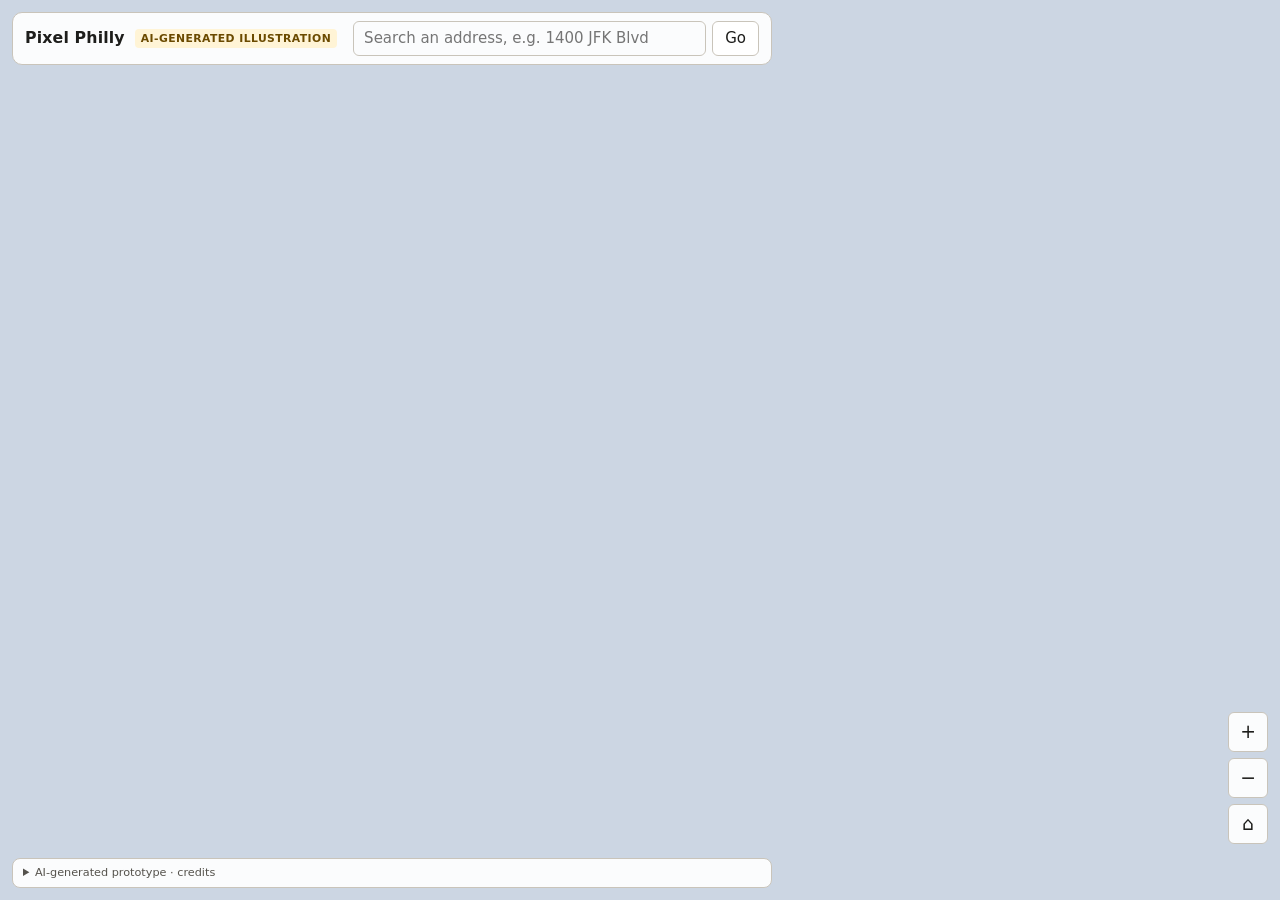
==== viewer/index.html @ f482606d "Tuning downtown" ====
<!doctype html>
<html lang="en">
<head>
<meta charset="utf-8">
<meta name="viewport" content="width=device-width, initial-scale=1">
<title>Pixel Philly</title>
<meta name="description" content="Prototype: downtown Philadelphia as one isometric pixel-art map, drawn by AI from city open data.">
<link rel="stylesheet" href="viewer.css">
</head>
<body>
<header class="bar">
  <div class="title">
    <h1>Pixel Philly</h1>
    <span class="badge" title="Drawn by an AI image model from city open data; not a photograph or survey">AI-generated illustration</span>
  </div>
  <form class="search" role="search" id="search">
    <label class="visually-hidden" for="q">Search an address</label>
    <input id="q" type="search" placeholder="Search an address, e.g. 1400 JFK Blvd" autocomplete="off" spellcheck="false">
    <button type="submit">Go</button>
  </form>
  <button type="button" class="layer-toggle" id="layer-toggle" aria-pressed="false" hidden>Show photo</button>
  <p class="status" id="status" role="status" aria-live="polite"></p>
</header>

<main id="map" role="img" aria-label="Isometric pixel-art map of downtown Philadelphia. Use the arrow keys or drag to pan, plus and minus or the buttons to zoom."></main>

<nav class="controls" aria-label="Map controls">
  <button type="button" id="zoom-in" aria-label="Zoom in">+</button>
  <button type="button" id="zoom-out" aria-label="Zoom out">&minus;</button>
  <button type="button" id="home" aria-label="Show the whole map">&#8962;</button>
</nav>

<footer class="credits">
  <details>
    <summary id="credits-summary">AI-generated prototype · credits</summary>
    <p id="credits"></p>
  </details>
</footer>

<script src="vendor/openseadragon.min.js"></script>
<script type="module" src="viewer.js"></script>
</body>
</html>
---- viewer/viewer.css ----
:root {
  --bg: #ccd6e3;
  --panel: rgba(255, 255, 255, 0.92);
  --fg: #1d1d1b;
  --muted: #55524c;
  --line: #c9c4ba;
  --accent: #0b5cad;
  --badge-bg: #fff4d6;
  --badge-fg: #6b4a00;
  --on-accent: #ffffff;
}
@media (prefers-color-scheme: dark) {
  :root:not([data-theme="light"]) {
    --panel: rgba(28, 28, 26, 0.92);
    --fg: #ecebe7;
    --muted: #b3afa7;
    --line: #45433f;
    --accent: #7db7f0;
    --badge-bg: #3d3216;
    --badge-fg: #f5d98a;
    --on-accent: #111111;
  }
}
:root[data-theme="dark"] {
  --panel: rgba(28, 28, 26, 0.92);
  --fg: #ecebe7;
  --muted: #b3afa7;
  --line: #45433f;
  --accent: #7db7f0;
  --badge-bg: #3d3216;
  --badge-fg: #f5d98a;
  --on-accent: #111111;
}

* { box-sizing: border-box; }
html, body { margin: 0; height: 100%; background: var(--bg); color: var(--fg);
  font: 15px/1.4 system-ui, -apple-system, "Segoe UI", sans-serif; overflow: hidden; }

#map { position: fixed; inset: 0; }

.bar { position: fixed; top: 12px; left: 12px; right: 12px; z-index: 10;
  display: flex; flex-wrap: wrap; align-items: center; gap: 8px 16px;
  background: var(--panel); border: 1px solid var(--line); border-radius: 10px;
  padding: 8px 12px; backdrop-filter: blur(6px); max-width: 760px; }
.title { display: flex; align-items: center; gap: 10px; }
h1 { font-size: 1.05rem; margin: 0; letter-spacing: 0.01em; }
.badge { font-size: 0.72rem; font-weight: 600; text-transform: uppercase; letter-spacing: 0.04em;
  background: var(--badge-bg); color: var(--badge-fg); border-radius: 4px; padding: 2px 6px; white-space: nowrap; }
.search { display: flex; gap: 6px; flex: 1 1 240px; min-width: 0; }
.search input { flex: 1; min-width: 0; font: inherit; padding: 6px 10px; border-radius: 6px;
  border: 1px solid var(--line); background: transparent; color: var(--fg); }
.search button, .controls button { font: inherit; border: 1px solid var(--line); background: var(--panel);
  color: var(--fg); border-radius: 6px; cursor: pointer; }
.search button { padding: 6px 12px; }
.layer-toggle { font: inherit; padding: 6px 12px; border: 1px solid var(--line); background: var(--panel);
  color: var(--fg); border-radius: 6px; cursor: pointer; white-space: nowrap; }
.layer-toggle[aria-pressed="true"] { background: var(--accent); color: var(--on-accent); border-color: var(--accent); }
.badge.photo { background: #dff0e0; color: #1f5a2a; }
.status { flex-basis: 100%; margin: 0; font-size: 0.82rem; color: var(--muted); min-height: 0; }
.status:empty { display: none; }

.controls { position: fixed; right: 12px; bottom: 56px; z-index: 10; display: flex; flex-direction: column; gap: 6px; }
.controls button { width: 40px; height: 40px; font-size: 1.25rem; line-height: 1; }
button:focus-visible, input:focus-visible { outline: 2px solid var(--accent); outline-offset: 2px; }

.credits summary { cursor: pointer; }
.credits p { margin: 6px 0 0; }
.credits { position: fixed; left: 12px; right: 64px; bottom: 12px; z-index: 10; margin: 0;
  font-size: 0.75rem; color: var(--muted); background: var(--panel); border: 1px solid var(--line);
  border-radius: 8px; padding: 6px 10px; max-width: 760px; }

.pin { width: 18px; height: 18px; margin: -18px 0 0 -9px; border-radius: 50% 50% 50% 0;
  background: #d1342f; border: 2px solid #fff; transform: rotate(-45deg); box-shadow: 0 1px 3px rgba(0,0,0,.5); }

.visually-hidden { position: absolute; width: 1px; height: 1px; overflow: hidden; clip: rect(0 0 0 0); white-space: nowrap; }

@media (max-width: 480px) {
  .bar { top: 8px; left: 8px; right: 8px; padding: 8px; }
  .credits { left: 8px; right: 56px; bottom: 8px; }
}
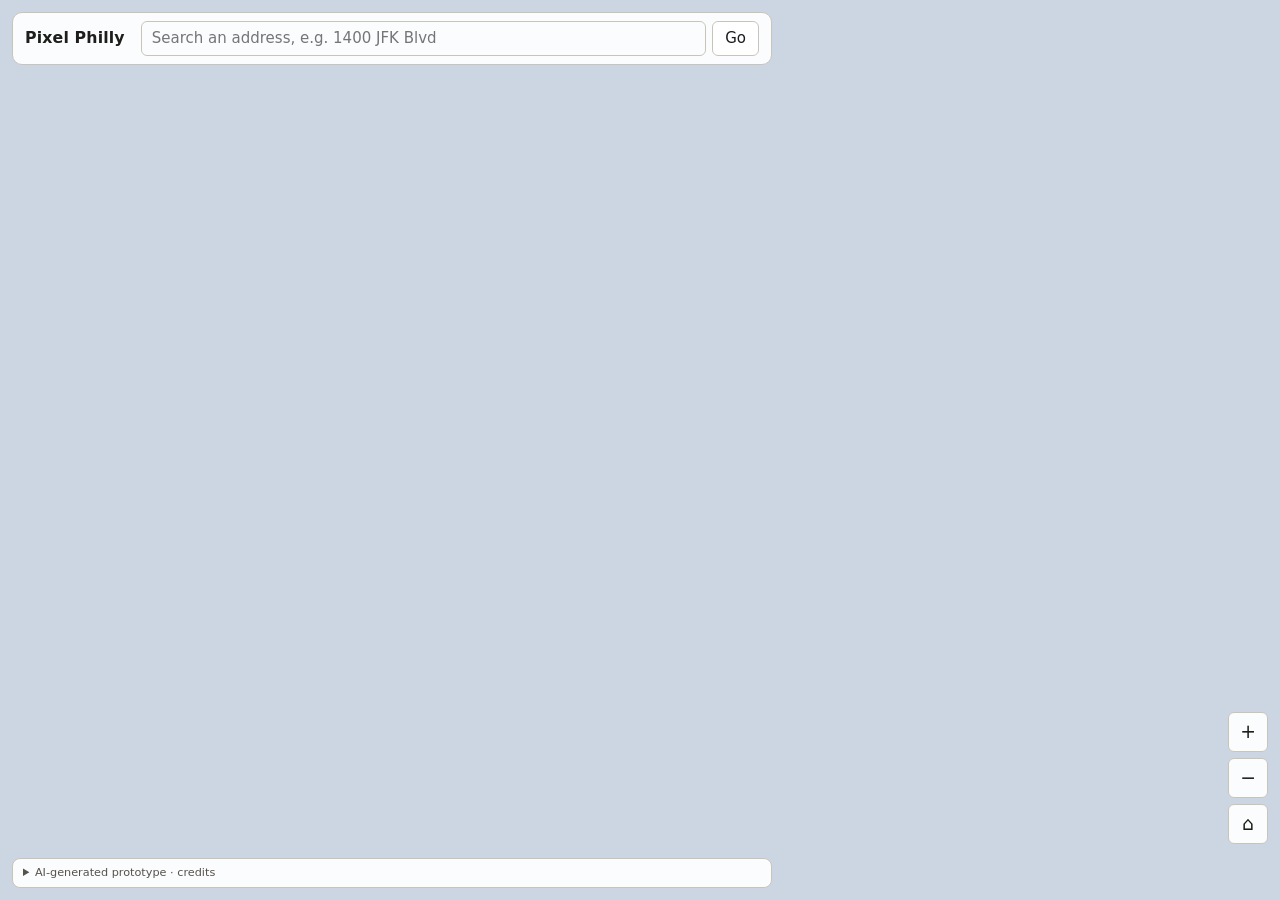
==== commit 9c07e6ab: "V17" ====
--- a/viewer/index.html
+++ b/viewer/index.html
@@ -4,25 +4,23 @@
 <meta charset="utf-8">
 <meta name="viewport" content="width=device-width, initial-scale=1">
 <title>Pixel Philly</title>
-<meta name="description" content="Prototype: downtown Philadelphia as one isometric pixel-art map, drawn by AI from city open data.">
+<meta name="description" content="Prototype: Philadelphia as one isometric pixel-art map, drawn by AI from city open data.">
 <link rel="stylesheet" href="viewer.css">
 </head>
 <body>
 <header class="bar">
   <div class="title">
     <h1>Pixel Philly</h1>
-    <span class="badge" title="Drawn by an AI image model from city open data; not a photograph or survey">AI-generated illustration</span>
   </div>
   <form class="search" role="search" id="search">
     <label class="visually-hidden" for="q">Search an address</label>
     <input id="q" type="search" placeholder="Search an address, e.g. 1400 JFK Blvd" autocomplete="off" spellcheck="false">
     <button type="submit">Go</button>
   </form>
-  <button type="button" class="layer-toggle" id="layer-toggle" aria-pressed="false" hidden>Show photo</button>
   <p class="status" id="status" role="status" aria-live="polite"></p>
 </header>
 
-<main id="map" role="img" aria-label="Isometric pixel-art map of downtown Philadelphia. Use the arrow keys or drag to pan, plus and minus or the buttons to zoom."></main>
+<main id="map" role="img" aria-label="Isometric pixel-art map of Philadelphia. Use the arrow keys or drag to pan, plus and minus or the buttons to zoom."></main>
 
 <nav class="controls" aria-label="Map controls">
   <button type="button" id="zoom-in" aria-label="Zoom in">+</button>
@@ -34,6 +32,7 @@
   <details>
     <summary id="credits-summary">AI-generated prototype · credits</summary>
     <p id="credits"></p>
+    <p><a href="about.html">About this map and full sources</a></p>
   </details>
 </footer>
 
--- a/viewer/viewer.css
+++ b/viewer/viewer.css
@@ -78,3 +78,5 @@
   .bar { top: 8px; left: 8px; right: 8px; padding: 8px; }
   .credits { left: 8px; right: 56px; bottom: 8px; }
 }
+
+.credits a { color: var(--accent); }
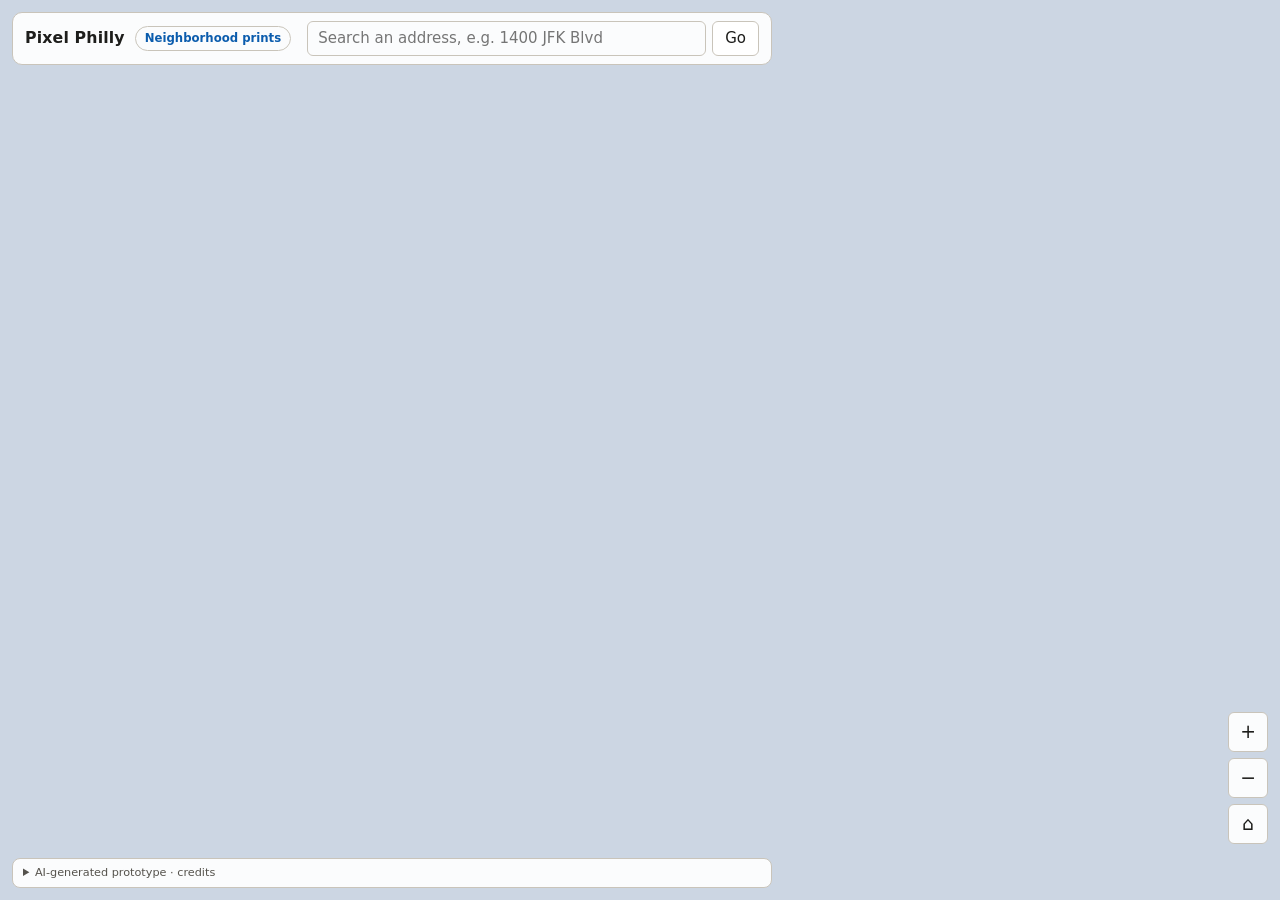
==== commit e6a0f466: "Tree mask; weather; prints" ====
--- a/viewer/index.html
+++ b/viewer/index.html
@@ -5,12 +5,27 @@
 <meta name="viewport" content="width=device-width, initial-scale=1">
 <title>Pixel Philly</title>
 <meta name="description" content="Prototype: Philadelphia as one isometric pixel-art map, drawn by AI from city open data.">
+<!-- Icons and link previews: cut from the v18 tiles by scripts/34_site_images.py.
+     Social tags need absolute URLs; they point at the hosted copy. -->
+<link rel="icon" href="favicon.ico" sizes="16x16 32x32 48x48">
+<link rel="apple-touch-icon" href="apple-touch-icon.png">
+<meta property="og:type" content="website">
+<meta property="og:site_name" content="Pixel Philly">
+<meta property="og:title" content="Pixel Philly">
+<meta property="og:description" content="Philadelphia as one isometric pixel-art map, drawn by AI from city open data.">
+<meta property="og:url" content="https://pixelphilly.sstirling.com/">
+<meta property="og:image" content="https://pixelphilly.sstirling.com/viewer/og-image.jpg">
+<meta property="og:image:width" content="1200">
+<meta property="og:image:height" content="630">
+<meta property="og:image:alt" content="The Center City skyline drawn as isometric pixel art, from Logan Square to the Comcast towers.">
+<meta name="twitter:card" content="summary_large_image">
 <link rel="stylesheet" href="viewer.css">
 </head>
 <body>
 <header class="bar">
   <div class="title">
     <h1>Pixel Philly</h1>
+    <a class="pill" href="neighborhoods.html">Neighborhood prints</a>
   </div>
   <form class="search" role="search" id="search">
     <label class="visually-hidden" for="q">Search an address</label>
@@ -18,7 +33,12 @@
     <button type="submit">Go</button>
   </form>
   <p class="status" id="status" role="status" aria-live="polite"></p>
+  <p class="status" id="transit-status" aria-live="polite"></p>
+  <p class="status" id="weather-status" aria-live="polite"></p>
 </header>
+
+<!-- Current temperature at the airport (weather.js renderTemp); hidden until there's a fresh reading -->
+<p class="temp" id="temp" hidden></p>
 
 <main id="map" role="img" aria-label="Isometric pixel-art map of Philadelphia. Use the arrow keys or drag to pan, plus and minus or the buttons to zoom."></main>
 
@@ -32,11 +52,14 @@
   <details>
     <summary id="credits-summary">AI-generated prototype · credits</summary>
     <p id="credits"></p>
-    <p><a href="about.html">About this map and full sources</a></p>
+    <p><a href="about.html">About this map and full sources</a> · <a href="neighborhoods.html">Neighborhood prints</a></p>
   </details>
 </footer>
 
 <script src="vendor/openseadragon.min.js"></script>
 <script type="module" src="viewer.js"></script>
+<!-- Visit counter (GoatCounter, Stephen's account; no cookies). Stripped from the offline copy by scripts/27_offline_copy.py. -->
+<script data-goatcounter="https://sstirling.goatcounter.com/count"
+        async src="https://gc.zgo.at/count.js"></script>
 </body>
 </html>
--- a/viewer/viewer.css
+++ b/viewer/viewer.css
@@ -44,6 +44,11 @@
   padding: 8px 12px; backdrop-filter: blur(6px); max-width: 760px; }
 .title { display: flex; align-items: center; gap: 10px; }
 h1 { font-size: 1.05rem; margin: 0; letter-spacing: 0.01em; }
+/* Small link to the prints page, next to the title (Stephen, Nov. 19: "out front somewhere small") */
+.pill { font-size: 0.78rem; font-weight: 600; color: var(--accent); text-decoration: none; white-space: nowrap;
+  border: 1px solid var(--line); border-radius: 999px; padding: 3px 9px; }
+.pill:hover { border-color: var(--accent); }
+.pill:focus-visible { outline: 2px solid var(--accent); outline-offset: 2px; }
 .badge { font-size: 0.72rem; font-weight: 600; text-transform: uppercase; letter-spacing: 0.04em;
   background: var(--badge-bg); color: var(--badge-fg); border-radius: 4px; padding: 2px 6px; white-space: nowrap; }
 .search { display: flex; gap: 6px; flex: 1 1 240px; min-width: 0; }
@@ -80,3 +85,33 @@
 }
 
 .credits a { color: var(--accent); }
+
+/* Live transit layer (transit.js): drawn over the map, never catches the pointer */
+.transit-layer { position: absolute; inset: 0; pointer-events: none; }
+/* Above the map and vehicles, under the controls; empty when it isn't raining or snowing */
+.weather-layer { position: absolute; inset: 0; width: 100%; height: 100%; pointer-events: none; }
+#weather-status:empty { display: none; }
+/* Temperature badge (weather.js renderTemp): top-right corner, clear of the bar,
+   which stops at 760px. Drawn as SVG pixels, so it stays crisp at any zoom. */
+.temp { position: fixed; top: 12px; right: 12px; z-index: 10; margin: 0; display: flex; align-items: center; gap: 8px;
+  background: var(--panel); border: 1px solid var(--line); border-radius: 10px; padding: 7px 10px;
+  backdrop-filter: blur(6px); color: var(--fg); }
+.temp[hidden] { display: none; }
+.temp svg { display: block; }
+.temp-stack { display: flex; flex-direction: column; align-items: flex-start; gap: 4px; }
+.temp-where { color: var(--muted); }
+/* Narrower windows (phones): the bar runs edge to edge, so viewer.js moves the
+   badge into the bar's title row, without its own box and at two-thirds size,
+   so nothing new covers the map (Stephen, Nov. 19, option C). It wraps under
+   the title if the row is too narrow. */
+@media (max-width: 880px) {
+  .title { flex: 1 1 100%; flex-wrap: wrap; }
+  .title .temp { position: static; margin-left: auto; gap: 6px; padding: 0; background: none; border: 0;
+    border-radius: 0; backdrop-filter: none;
+    --temp-icon-px: 2px; --temp-text-px: 3px; }
+  .title .temp-where { display: none; }
+}
+.transit-tip { position: absolute; transform: translate(-50%, calc(-100% - 14px)); max-width: 260px;
+  padding: 5px 9px; border-radius: 6px; background: var(--panel); color: var(--fg); border: 1px solid var(--line);
+  font-size: 0.82rem; line-height: 1.3; pointer-events: none; box-shadow: 0 2px 8px rgba(0, 0, 0, 0.18); z-index: 5; }
+.transit-tip[hidden] { display: none; }
